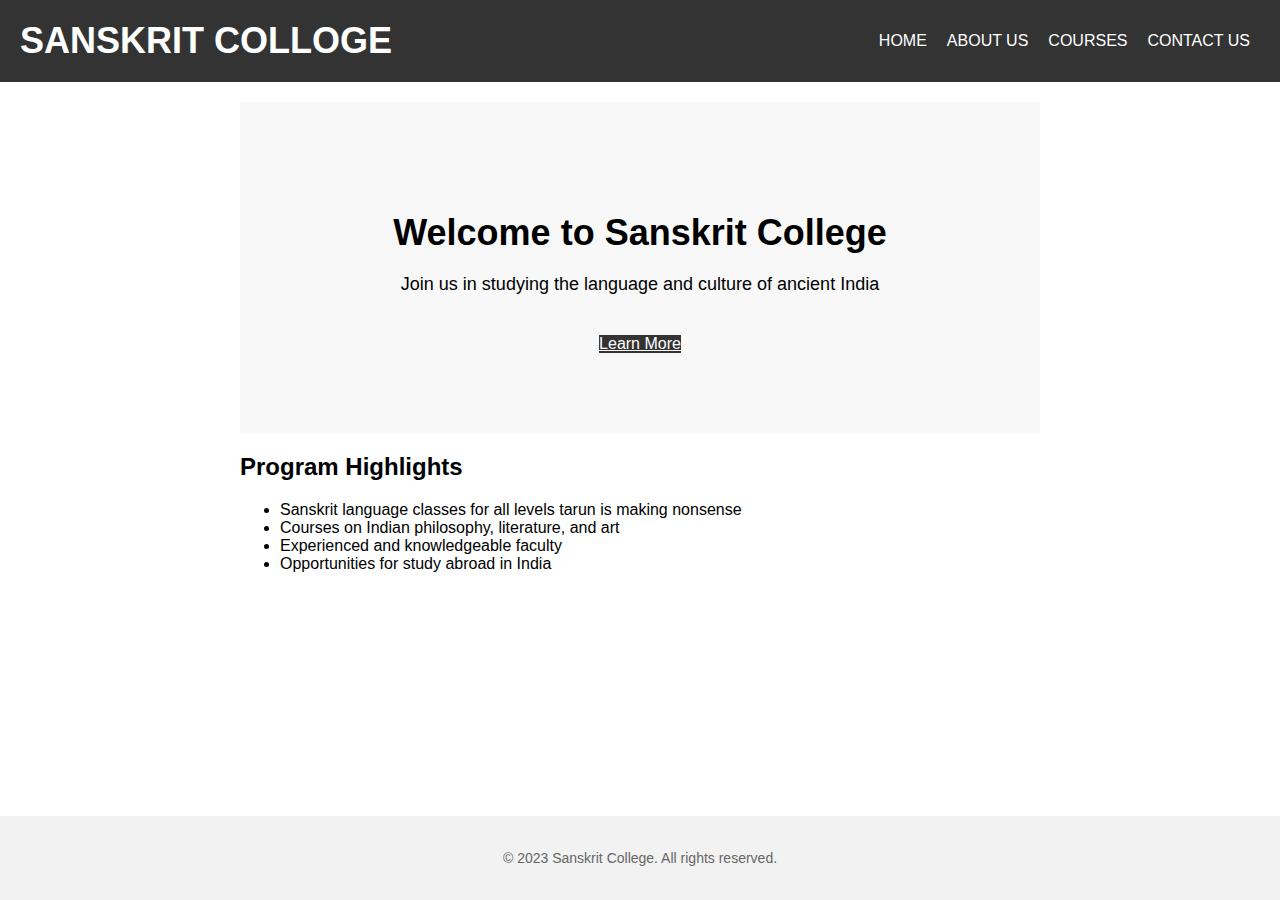
==== index.html @ 27a37307 "Merge pull request #1 from tarunporam/tarunporam-patch-1" ====
<!DOCTYPE html>
<html>
  <head>
    <title>Sanskrit College</title>

  <link rel="stylesheet" href="style.css">

  </head>
  <body>
    <header>
      <h1><center> SANSKRIT COLLOGE</center></h1>
      <nav>
        <ul>
          <li><a href="#">Home</a></li>
          <li><a href="#">About Us</a></li>
          <li><a href="#">Courses</a></li>
          <li><a href="#">Contact Us</a></li>
        </ul>
      </nav>
    </header>
    <main>
      <!-- Add your main content here -->
      <section class="hero">
         <h2>Welcome to Sanskrit College</h2>
         <p>Join us in studying the language and culture of ancient India</p>
         <a href="#" class="cta">Learn More</a>
       </section>
       <section class="highlights">
         <h2>Program Highlights</h2>
         <ul>
           <li><i class="fas fa-check"></i>Sanskrit language classes for all levels tarun is making nonsense</li>
           <li><i class="fas fa-check"></i>Courses on Indian philosophy, literature, and art</li>
           <li><i class="fas fa-check"></i>Experienced and knowledgeable faculty</li>
           <li><i class="fas fa-check"></i>Opportunities for study abroad in India</li>
         </ul>
       </section>

    </main>


      <!-- Add your footer content here -->
      <footer>
    <div class="container">
      <p>&copy; 2023 Sanskrit College. All rights reserved.</p>

    </div>
  </footer>


  </body>
</html>
---- style.css ----
/* Basic styles for the website */

body {
  font-family: Arial, sans-serif;
  margin: 0;
  padding: 0;
}

header {
  background-color: #333;
  color: #fff;
  padding: 20px;
}

h1 {
  margin: 0;
}

nav ul {
  list-style: none;
  margin: 0;
  padding: 0;
}

nav li {
  display: inline-block;
  margin-right: 20px;
}

nav a {
  color: #fff;
  text-decoration: none;
}

main {
  max-width: 800px;
  margin: 20px auto;
  padding: 0 20px;
}
footer {
  background-color: #f2f2f2;
  color: #666;
  font-size: 14px;
  text-align: center;
  padding: 20px 0;
  position: absolute;
  bottom: 0;
  width: 100%;
}

.container {
  max-width: 1200px;
  margin: 0 auto;
  padding: 0 20px;
}

.social-icons {
  margin-top: 10px;
}

.social-icons a {
  display: inline-block;
  margin-right: 10px;
  color: #666;
  font-size: 20px;
}

.social-icons a:hover {
  color: #333;
}

.fab {
  font-size: 20px;
}
.social {
  background-color: #f8f8f8;
  padding: 40px 0;
}

.social .container {
  max-width: 1200px;
  margin: 0 auto;
  text-align: center;
}

.social h2 {
  font-size: 28px;
  font-weight: 700;
  margin-bottom: 20px;
}

.social-buttons {
  display: flex;
  flex-wrap: wrap;
  justify-content: center;
  margin-bottom: 20px;
}

.social-button {
  display: inline-block;
  margin: 0 10px;
  padding: 10px 20px;
  border-radius: 5px;
  font-size: 16px;
  font-weight: 500;
  text-transform: uppercase;
  text-align: center;
  color: #fff;
  transition: all 0.3s ease;
}

.social-button:hover {
  opacity: 0.8;
}

.social-button.facebook {
  background-color: #3b5998;
}

.social-button.twitter {
  background-color: #1da1f2;
}

.social-button.instagram {
  background-color: #e1306c;
}

.social-button.youtube {
  background-color: #ff0000;
}
body {
  font-family: Arial, sans-serif;
  margin: 0;
  padding: 0;
}

header {
  background-color: #333;
  color: #fff;
  display: flex;
  justify-content: space-between;
  align-items: center;
  padding: 20px;
}

header h1 {
  margin: 0;
  font-size: 36px;
  font-weight: 700;
}

nav ul {
  list-style: none;
  margin: 0;
  padding: 0;
  display: flex;
}

nav ul li {
  margin: 0 10px;
}

nav ul li a {
  color: #fff;
  text-decoration: none;
  font-weight: 500;
  text-transform: uppercase;
  transition: all 0.3s ease;
}

nav ul li a:hover {
  opacity: 0.8;
}

.hero {
  background-color: #f8f8f8;
  padding: 80px 0;
  text-align: center;
}

.hero h2 {
  font-size: 36px;
  font-weight: 700;
  margin-bottom: 20px;
}

.hero p {
  font-size: 18px;
  margin-bottom: 40px;
}

.cta {
  display: inline-block;
  background-color: #333;
  color: #fff;
  padding
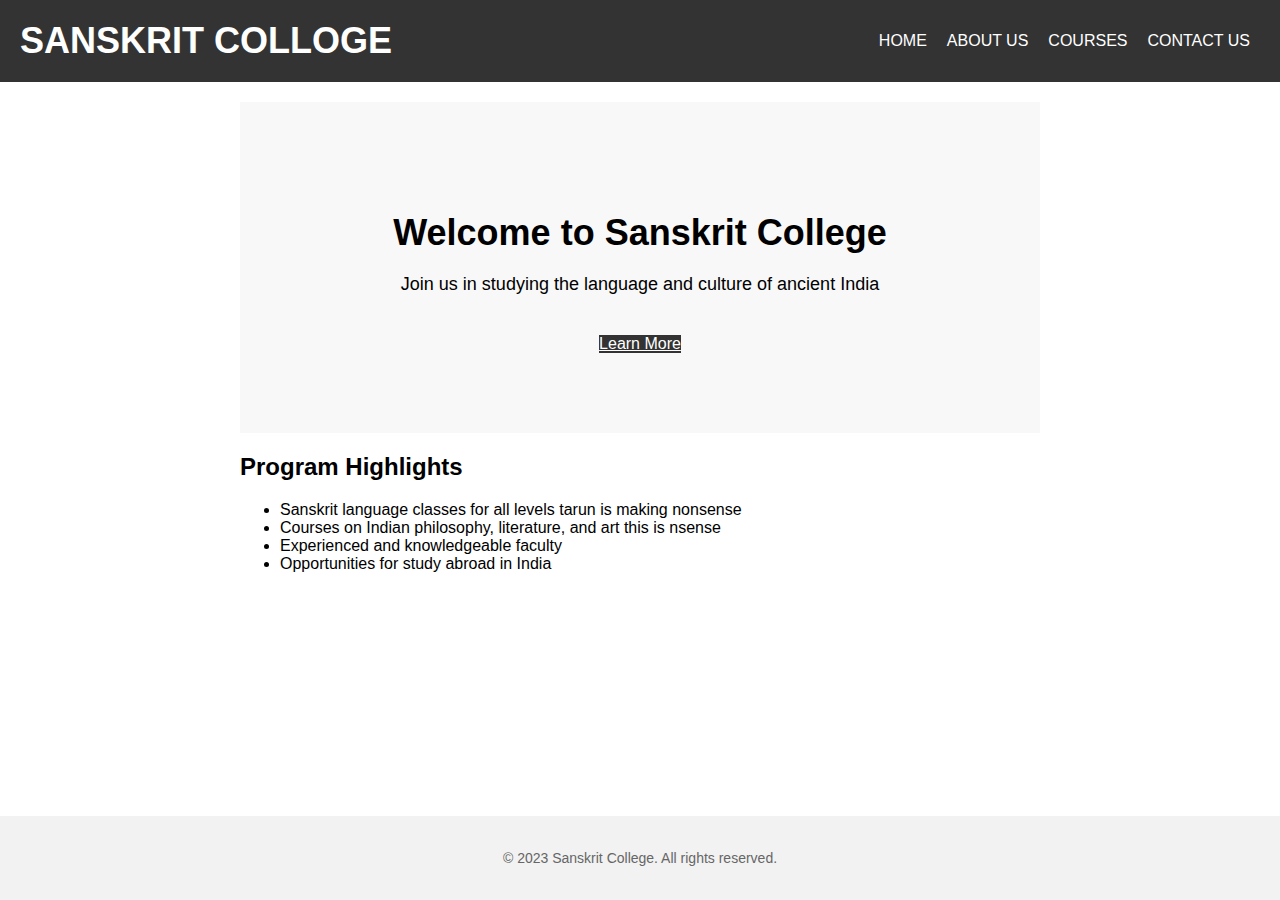
==== commit 329547f1: "Merge pull request #1 from tarunporam/main" ====
--- a/index.html
+++ b/index.html
@@ -29,7 +29,7 @@
          <h2>Program Highlights</h2>
          <ul>
            <li><i class="fas fa-check"></i>Sanskrit language classes for all levels tarun is making nonsense</li>
-           <li><i class="fas fa-check"></i>Courses on Indian philosophy, literature, and art</li>
+           <li><i class="fas fa-check"></i>Courses on Indian philosophy, literature, and art this is nsense</li>
            <li><i class="fas fa-check"></i>Experienced and knowledgeable faculty</li>
            <li><i class="fas fa-check"></i>Opportunities for study abroad in India</li>
          </ul>
